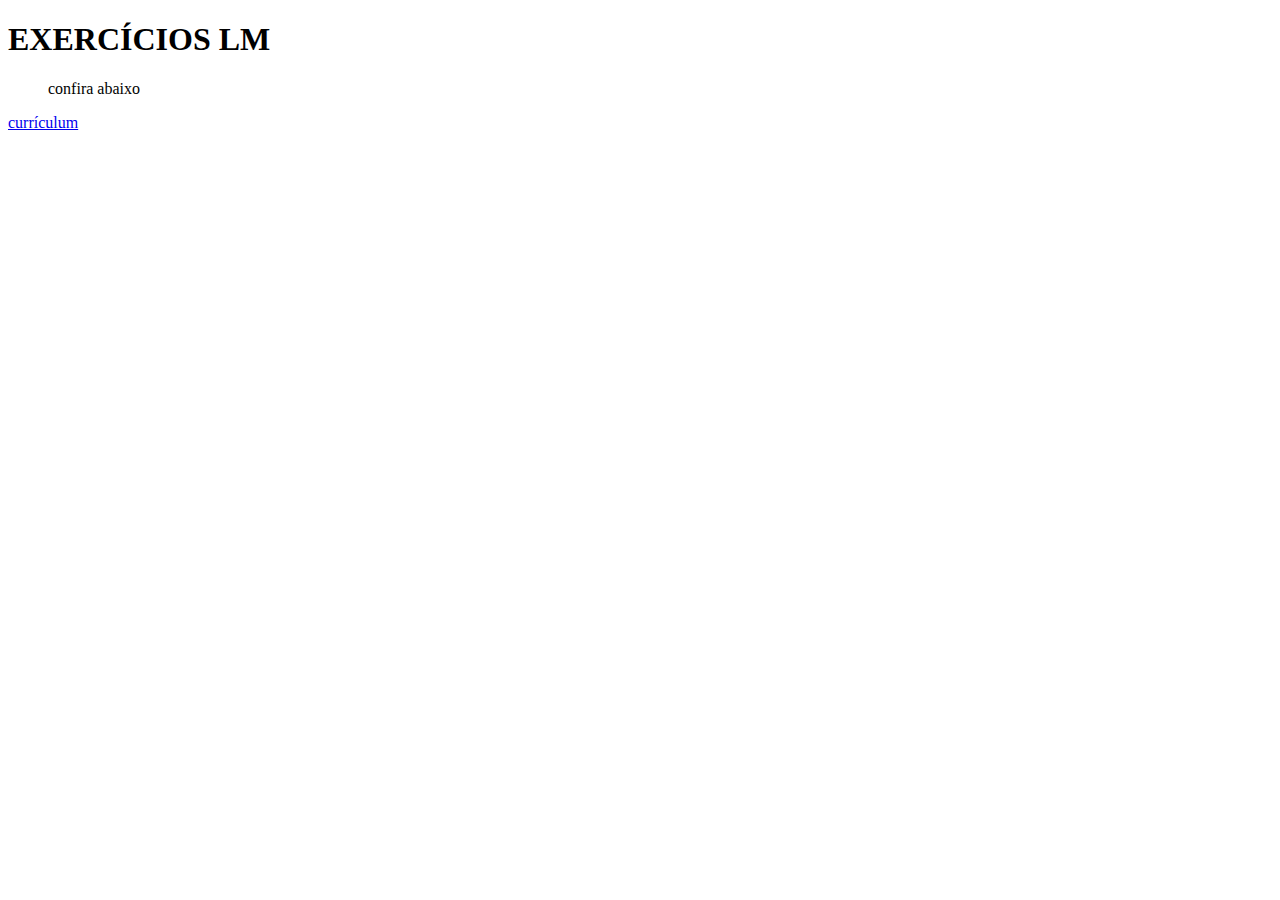
==== index.html @ 73f904f2 "primeira versão" ====
<!DOCTYPE html>
<html lang="en">
<head>
    <meta charset="UTF-8">
    <meta http-equiv="X-UA-Compatible" content="IE=edge">
    <meta name="viewport" content="width=device-width, initial-scale=1.0">
    <title>EXERCÍCIOS LM</title>
</head>
<body>
    <h1>EXERCÍCIOS LM</h1>
    <ul>confira abaixo</ul>
    <li><a href = "Curriculum-com-Icone-e-Web-Fonte/index1.html">currículum</a></li>
</body>
</html>
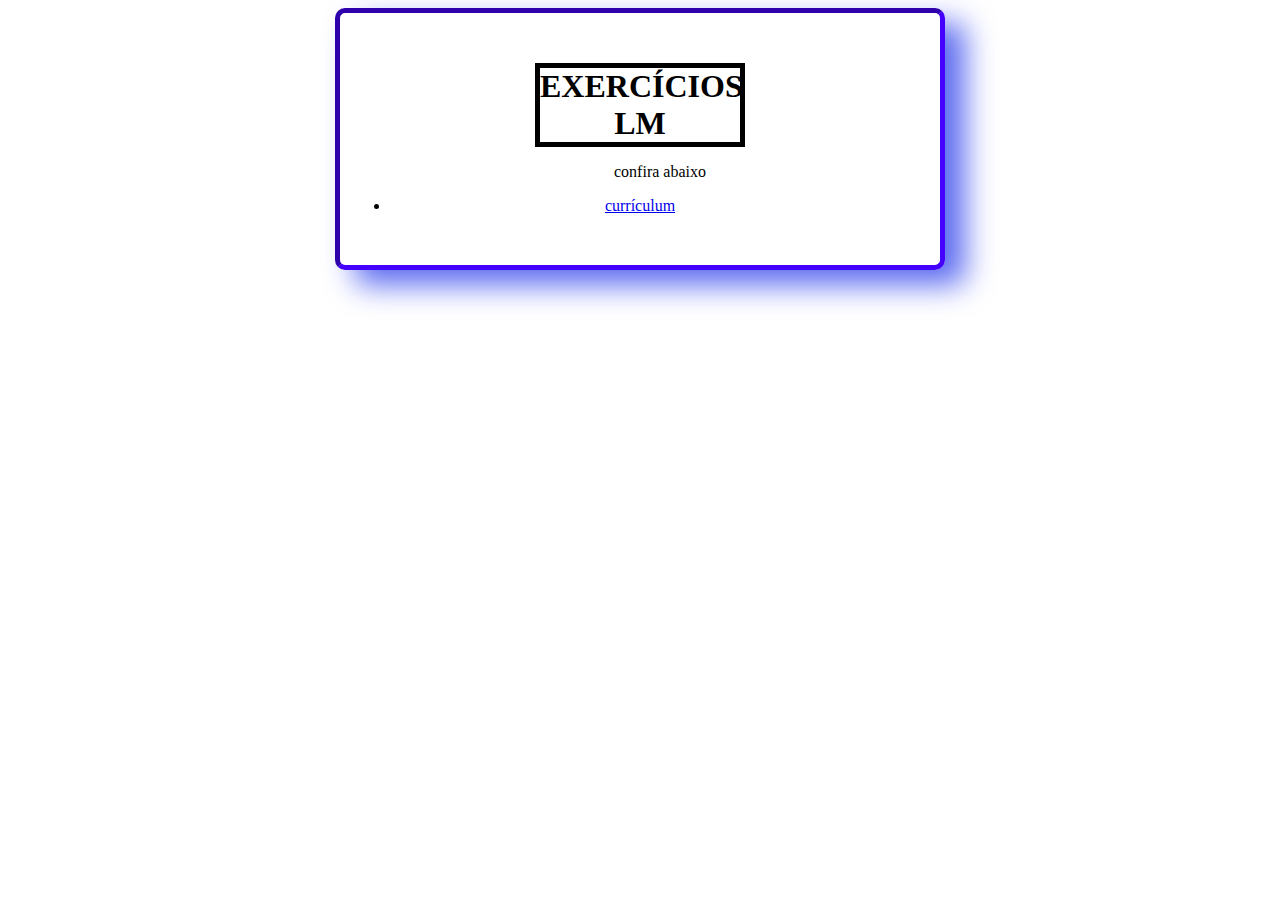
==== commit ef5d9fff: "Index modificado" ====
--- a/index.html
+++ b/index.html
@@ -5,10 +5,43 @@
     <meta http-equiv="X-UA-Compatible" content="IE=edge">
     <meta name="viewport" content="width=device-width, initial-scale=1.0">
     <title>EXERCÍCIOS LM</title>
+    <style>
+        div {
+            margin: 0 auto;
+            border: 5px inset rgb(68, 0, 255); 
+            width: 500px;
+            min-width: 320px;
+            box-shadow: 20px 15px 30px 0px rgb(91, 106, 240);
+            border-radius: 10px;
+            padding: 50px;
+            /* overflow: scroll; */
+            /*animation: identifier 2s infinite ease-in alternate-reverse; */
+            /* position: relative; */
+        
+        }
+        h1 {
+            margin: 0 auto;
+            font-family: impact;
+            text-align: center;
+            border: solid 5px ;
+            width: 200px;
+        }
+        ul, li {
+            text-align: center;
+        }
+        @keyframes identifier {
+            /* from{top: -50px;} */
+            to{top: 0;}
+        }
+    </style>
 </head>
 <body>
-    <h1>EXERCÍCIOS LM</h1>
-    <ul>confira abaixo</ul>
-    <li><a href = "Curriculum-com-Icone-e-Web-Fonte/index1.html">currículum</a></li>
+    <div>
+        <h1>EXERCÍCIOS LM</h1>
+        <ul>confira abaixo</ul>
+        <li><a href = "Curriculum-com-Icone-e-Web-Fonte/index1.html">currículum</a></li>
+    </div>
+
 </body>
+
 </html>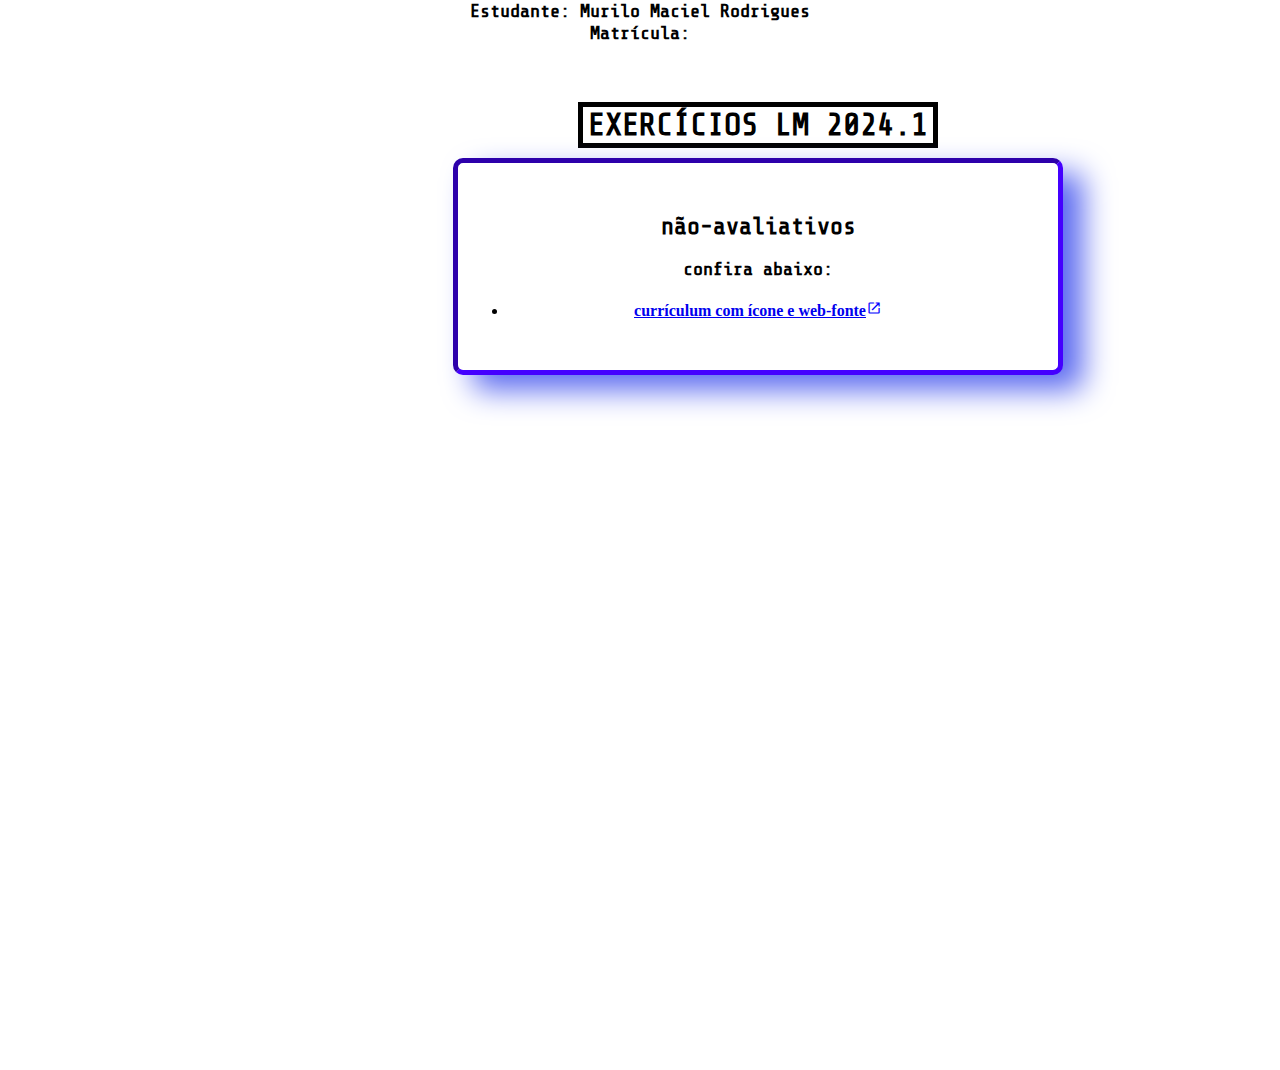
==== commit 3c0fc404: "modificações no CSS do Index principal" ====
--- a/index.html
+++ b/index.html
@@ -4,44 +4,24 @@
     <meta charset="UTF-8">
     <meta http-equiv="X-UA-Compatible" content="IE=edge">
     <meta name="viewport" content="width=device-width, initial-scale=1.0">
+    <link rel="stylesheet" href="styles.css">
+    <link rel="stylesheet" href="https://fonts.googleapis.com/css2?family=Material+Symbols+Outlined:opsz,wght,FILL,GRAD@20..48,100..700,0..1,-50..200" />
+
     <title>EXERCÍCIOS LM</title>
-    <style>
-        div {
-            margin: 0 auto;
-            border: 5px inset rgb(68, 0, 255); 
-            width: 500px;
-            min-width: 320px;
-            box-shadow: 20px 15px 30px 0px rgb(91, 106, 240);
-            border-radius: 10px;
-            padding: 50px;
-            /* overflow: scroll; */
-            /*animation: identifier 2s infinite ease-in alternate-reverse; */
-            /* position: relative; */
-        
-        }
-        h1 {
-            margin: 0 auto;
-            font-family: impact;
-            text-align: center;
-            border: solid 5px ;
-            width: 200px;
-        }
-        ul, li {
-            text-align: center;
-        }
-        @keyframes identifier {
-            /* from{top: -50px;} */
-            to{top: 0;}
-        }
-    </style>
 </head>
+<header>
+    <h3><b>Estudante:</b> Murilo Maciel Rodrigues <b>Matrícula:</h3>
+</header>
 <body>
-    <div>
-        <h1>EXERCÍCIOS LM</h1>
-        <ul>confira abaixo</ul>
-        <li><a href = "Curriculum-com-Icone-e-Web-Fonte/index1.html">currículum</a></li>
+    <div id = 'central'>
+        <h5>ㅤ</h5>
+        <h1>EXERCÍCIOS LM 2024.1</h1>
+        <div id = 'card1'>
+            <h2>não-avaliativos</h2> <br>
+            <h3>confira abaixo:</h3>
+            <ul></ul>
+            <li><a href = "Curriculum-com-Icone-e-Web-Fonte/index1.html" target="_blank">currículum com ícone e web-fonte</a><span class="material-symbols-outlined" id = "leiamais">open_in_new</span></li></li>
+        </div>
     </div>
-
 </body>
-
 </html>--- a/styles.css
+++ b/styles.css
@@ -0,0 +1,55 @@
+@import url('https://fonts.googleapis.com/css2?family=Share+Tech+Mono&display=swap');
+
+body {
+    margin-top: 0px;
+    background-image: url('https://wallpaperaccess.com/full/2825787.gif')
+}
+
+header {
+    margin-top: 0px;
+    background-color: white;
+    height: 40px;
+}
+
+#central {
+    height: 1000px;
+    width: 1500px;
+    margin: 0 auto;
+    background-color: white;
+}
+
+#card1 {
+    width: 500px;
+    background-color: white;
+    margin: 10px auto 10px auto;
+    border: 5px inset rgb(68, 0, 255); 
+    min-width: 320px;
+    box-shadow: 20px 15px 30px 0px rgb(91, 106, 240);
+    border-radius: 10px;
+    padding: 50px;
+}
+
+h1 {
+    margin: 0 auto;
+    font-family: "Share Tech Mono";
+    text-align: center;
+    border: solid 5px ;
+    width: 350px;
+}
+
+h2, h3 {
+    margin: 0 auto;
+    font-family: "Share Tech Mono";
+    text-align: center;
+    width: 350px;
+}
+
+ul, li {
+    text-align: center;
+}
+
+#leiamais {
+    font-size: 1rem;
+    line-height: 1.5rem;
+    color: blue;
+  }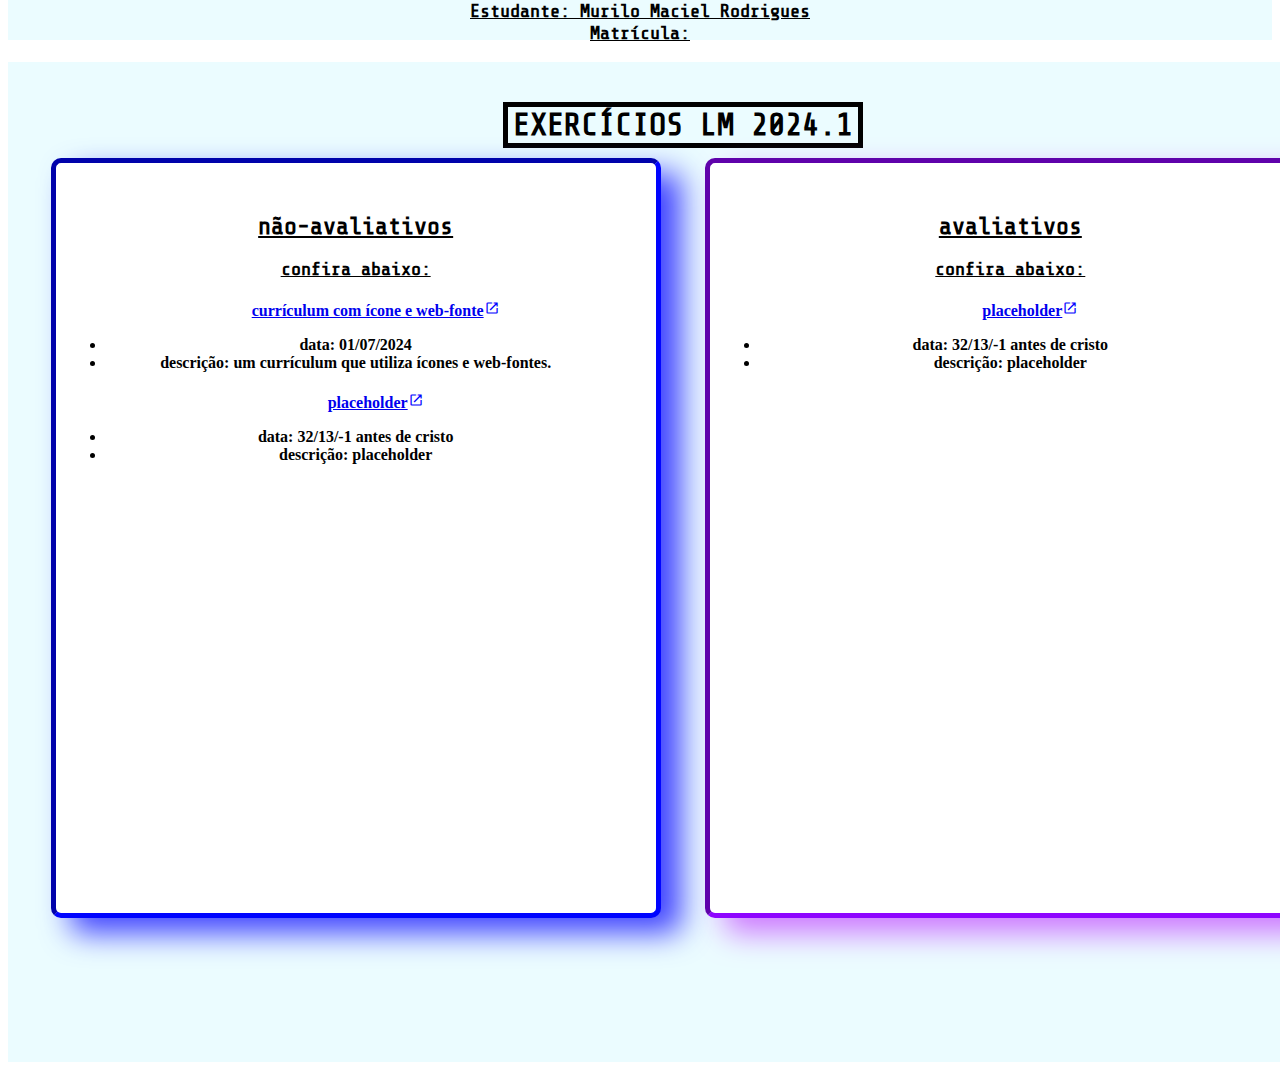
==== commit 5a55f2ae: "novo card adicionado" ====
--- a/index.html
+++ b/index.html
@@ -16,11 +16,26 @@
     <div id = 'central'>
         <h5>ㅤ</h5>
         <h1>EXERCÍCIOS LM 2024.1</h1>
-        <div id = 'card1'>
-            <h2>não-avaliativos</h2> <br>
-            <h3>confira abaixo:</h3>
-            <ul></ul>
-            <li><a href = "Curriculum-com-Icone-e-Web-Fonte/index1.html" target="_blank">currículum com ícone e web-fonte</a><span class="material-symbols-outlined" id = "leiamais">open_in_new</span></li></li>
+        <div id = "card-container">
+            <div class = "card" id = "card1">
+                <h2>não-avaliativos</h2> <br>
+                <h3>confira abaixo:</h3>
+                
+                <ul><a href = "Curriculum-com-Icone-e-Web-Fonte/index1.html" target="_blank">currículum com ícone e web-fonte</a><span class="material-symbols-outlined" id = "leiamais">open_in_new</span></ul>
+                <li>data: 01/07/2024</li>
+                <li>descrição: um currículum que utiliza ícones e web-fontes.</li>
+                
+                <ul><a href = "https://www.youtube.com/watch?v=dQw4w9WgXcQ" target="_blank">placeholder</a><span class="material-symbols-outlined" id = "leiamais">open_in_new</span></ul>
+                <li>data: 32/13/-1 antes de cristo</li>
+                <li>descrição: placeholder</li>
+            </div>
+            <div class = "card" id = "card2">
+                <h2>avaliativos</h2> <br>
+                <h3>confira abaixo:</h3>
+                <ul><a href = "https://www.youtube.com/watch?v=dQw4w9WgXcQ" target="_blank">placeholder</a><span class="material-symbols-outlined" id = "leiamais">open_in_new</span></ul>
+                <li>data: 32/13/-1 antes de cristo</li>
+                <li>descrição: placeholder</li>
+            </div>
         </div>
     </div>
 </body>
--- a/styles.css
+++ b/styles.css
@@ -7,26 +7,44 @@
 
 header {
     margin-top: 0px;
-    background-color: white;
+    background-color: #ebfcff;
     height: 40px;
 }
 
 #central {
     height: 1000px;
-    width: 1500px;
+    width: 1350px;
     margin: 0 auto;
+    background-color: #ebfcff;
+}
+
+
+#card-container {
+    display: flex;
+    justify-content: space-around;
+    flex-wrap: wrap;
+}
+
+.card{
+    width: 500px;
+    height: 650px;
     background-color: white;
+    margin: 10px auto 10px auto; 
+    min-width: 320px;
+    border-radius: 10px;
+    padding: 50px;
+    overflow: scroll;
 }
 
 #card1 {
-    width: 500px;
-    background-color: white;
-    margin: 10px auto 10px auto;
-    border: 5px inset rgb(68, 0, 255); 
-    min-width: 320px;
-    box-shadow: 20px 15px 30px 0px rgb(91, 106, 240);
-    border-radius: 10px;
-    padding: 50px;
+    border: 5px inset #0004ff; 
+    box-shadow: 20px 15px 30px 0px #4043ff;
+}
+
+#card2 {
+    margin-left: 2px;
+    border: 5px inset #8e04ff;
+    box-shadow: 20px 15px 30px 0px rgb(205, 119, 255);
 }
 
 h1 {
@@ -42,6 +60,7 @@
     font-family: "Share Tech Mono";
     text-align: center;
     width: 350px;
+    text-decoration: underline;
 }
 
 ul, li {
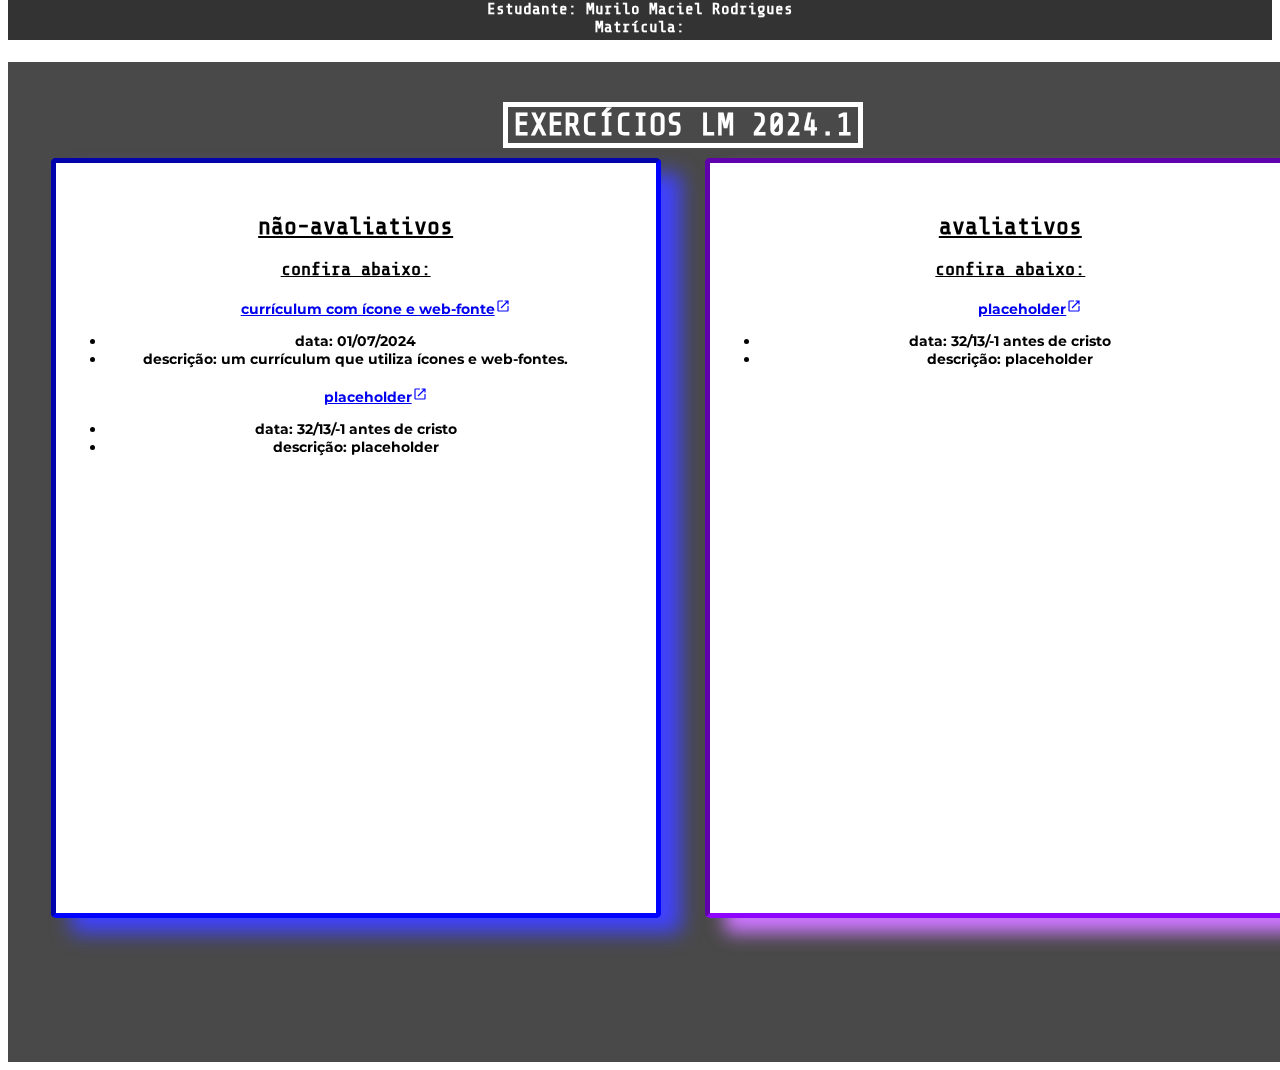
==== commit e0031fab: "tema escuro" ====
--- a/index.html
+++ b/index.html
@@ -10,18 +10,18 @@
     <title>EXERCÍCIOS LM</title>
 </head>
 <header>
-    <h3><b>Estudante:</b> Murilo Maciel Rodrigues <b>Matrícula:</h3>
+    <h4><b>Estudante:</b> Murilo Maciel Rodrigues <b>Matrícula:</h4S>
 </header>
 <body>
     <div id = 'central'>
         <h5>ㅤ</h5>
         <h1>EXERCÍCIOS LM 2024.1</h1>
-        <div id = "card-container">
-            <div class = "card" id = "card1">
+        <div id = "card-container"> <!--container dos dois cards-->
+            <div class = "card" id = "card1"> <!--card para atividades não-avaliativas-->
                 <h2>não-avaliativos</h2> <br>
                 <h3>confira abaixo:</h3>
                 
-                <ul><a href = "Curriculum-com-Icone-e-Web-Fonte/index1.html" target="_blank">currículum com ícone e web-fonte</a><span class="material-symbols-outlined" id = "leiamais">open_in_new</span></ul>
+                <ul><a href = "Curriculum-com-Icone-e-Web-Fonte/index1.html" target="_blank">currículum com ícone e web-fonte</a><span class="material-symbols-outlined" id = "leiamais">open_in_new</span></ul> 
                 <li>data: 01/07/2024</li>
                 <li>descrição: um currículum que utiliza ícones e web-fontes.</li>
                 
@@ -29,7 +29,7 @@
                 <li>data: 32/13/-1 antes de cristo</li>
                 <li>descrição: placeholder</li>
             </div>
-            <div class = "card" id = "card2">
+            <div class = "card" id = "card2"> <!--card para atividades avaliativas-->
                 <h2>avaliativos</h2> <br>
                 <h3>confira abaixo:</h3>
                 <ul><a href = "https://www.youtube.com/watch?v=dQw4w9WgXcQ" target="_blank">placeholder</a><span class="material-symbols-outlined" id = "leiamais">open_in_new</span></ul>
--- a/styles.css
+++ b/styles.css
@@ -1,4 +1,5 @@
 @import url('https://fonts.googleapis.com/css2?family=Share+Tech+Mono&display=swap');
+@import url('https://fonts.googleapis.com/css2?family=Montserrat:ital,wght@0,100..900;1,100..900&display=swap');
 
 body {
     margin-top: 0px;
@@ -9,6 +10,8 @@
     margin-top: 0px;
     background-color: #ebfcff;
     height: 40px;
+    background: rgba(0, 0, 0, 0.8);
+    backdrop-filter: saturate(180%) blur(2px);
 }
 
 #central {
@@ -16,8 +19,9 @@
     width: 1350px;
     margin: 0 auto;
     background-color: #ebfcff;
+    background: rgba(27, 27, 27, 0.8);
+    backdrop-filter: saturate(180%) blur(2px);
 }
-
 
 #card-container {
     display: flex;
@@ -31,20 +35,20 @@
     background-color: white;
     margin: 10px auto 10px auto; 
     min-width: 320px;
-    border-radius: 10px;
+    border-radius: 5px;
     padding: 50px;
     overflow: scroll;
 }
 
 #card1 {
     border: 5px inset #0004ff; 
-    box-shadow: 20px 15px 30px 0px #4043ff;
+    box-shadow: 20px 15px 20px 0px #4043ff;
 }
 
 #card2 {
     margin-left: 2px;
     border: 5px inset #8e04ff;
-    box-shadow: 20px 15px 30px 0px rgb(205, 119, 255);
+    box-shadow: 20px 15px 18px 0px rgb(205, 119, 255);
 }
 
 h1 {
@@ -53,6 +57,15 @@
     text-align: center;
     border: solid 5px ;
     width: 350px;
+    color:white;
+}
+
+h4 {
+    margin: 0 auto;
+    font-family: Share Tech Mono;
+    text-align: center;
+    width: 350px;
+    color:white;
 }
 
 h2, h3 {
@@ -64,6 +77,8 @@
 }
 
 ul, li {
+    font-family: Montserrat; 
+    font-size: 14px; 
     text-align: center;
 }
 
@@ -71,4 +86,4 @@
     font-size: 1rem;
     line-height: 1.5rem;
     color: blue;
-  }+}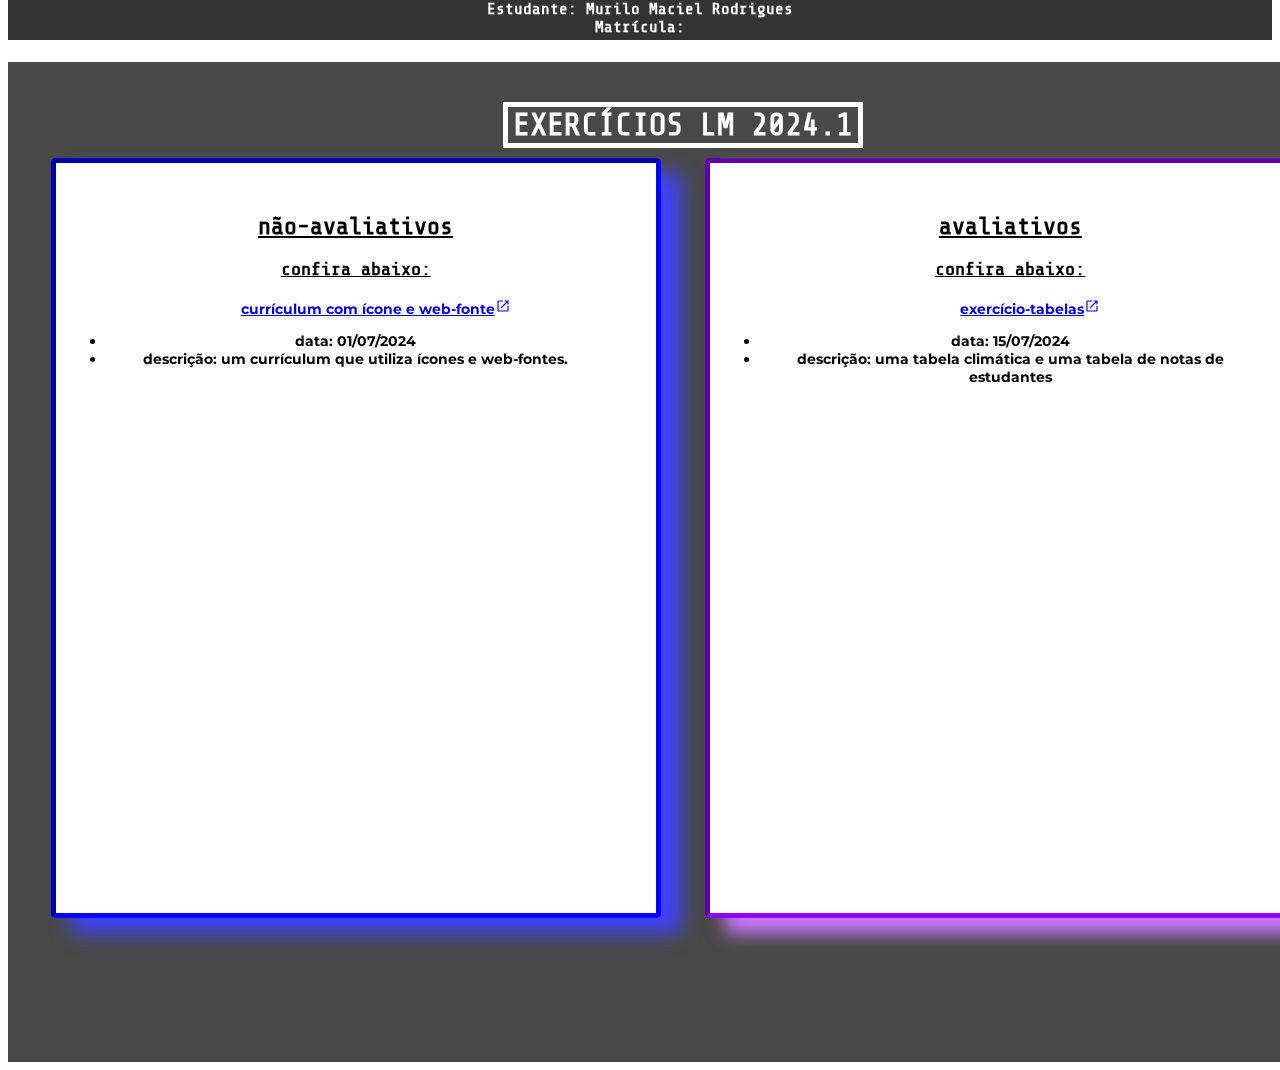
==== commit 0bcd38e8: "exercicio das tabelas adicionado" ====
--- a/index.html
+++ b/index.html
@@ -24,17 +24,13 @@
                 <ul><a href = "Curriculum-com-Icone-e-Web-Fonte/index1.html" target="_blank">currículum com ícone e web-fonte</a><span class="material-symbols-outlined" id = "leiamais">open_in_new</span></ul> 
                 <li>data: 01/07/2024</li>
                 <li>descrição: um currículum que utiliza ícones e web-fontes.</li>
-                
-                <ul><a href = "https://www.youtube.com/watch?v=dQw4w9WgXcQ" target="_blank">placeholder</a><span class="material-symbols-outlined" id = "leiamais">open_in_new</span></ul>
-                <li>data: 32/13/-1 antes de cristo</li>
-                <li>descrição: placeholder</li>
             </div>
             <div class = "card" id = "card2"> <!--card para atividades avaliativas-->
                 <h2>avaliativos</h2> <br>
                 <h3>confira abaixo:</h3>
-                <ul><a href = "https://www.youtube.com/watch?v=dQw4w9WgXcQ" target="_blank">placeholder</a><span class="material-symbols-outlined" id = "leiamais">open_in_new</span></ul>
-                <li>data: 32/13/-1 antes de cristo</li>
-                <li>descrição: placeholder</li>
+                <ul><a href = "exercício-tabelas/index.html" target="_blank">exercício-tabelas</a><span class="material-symbols-outlined" id = "leiamais">open_in_new</span></ul>
+                <li>data: 15/07/2024</li>
+                <li>descrição: uma tabela climática e uma tabela de notas de estudantes</li>
             </div>
         </div>
     </div>
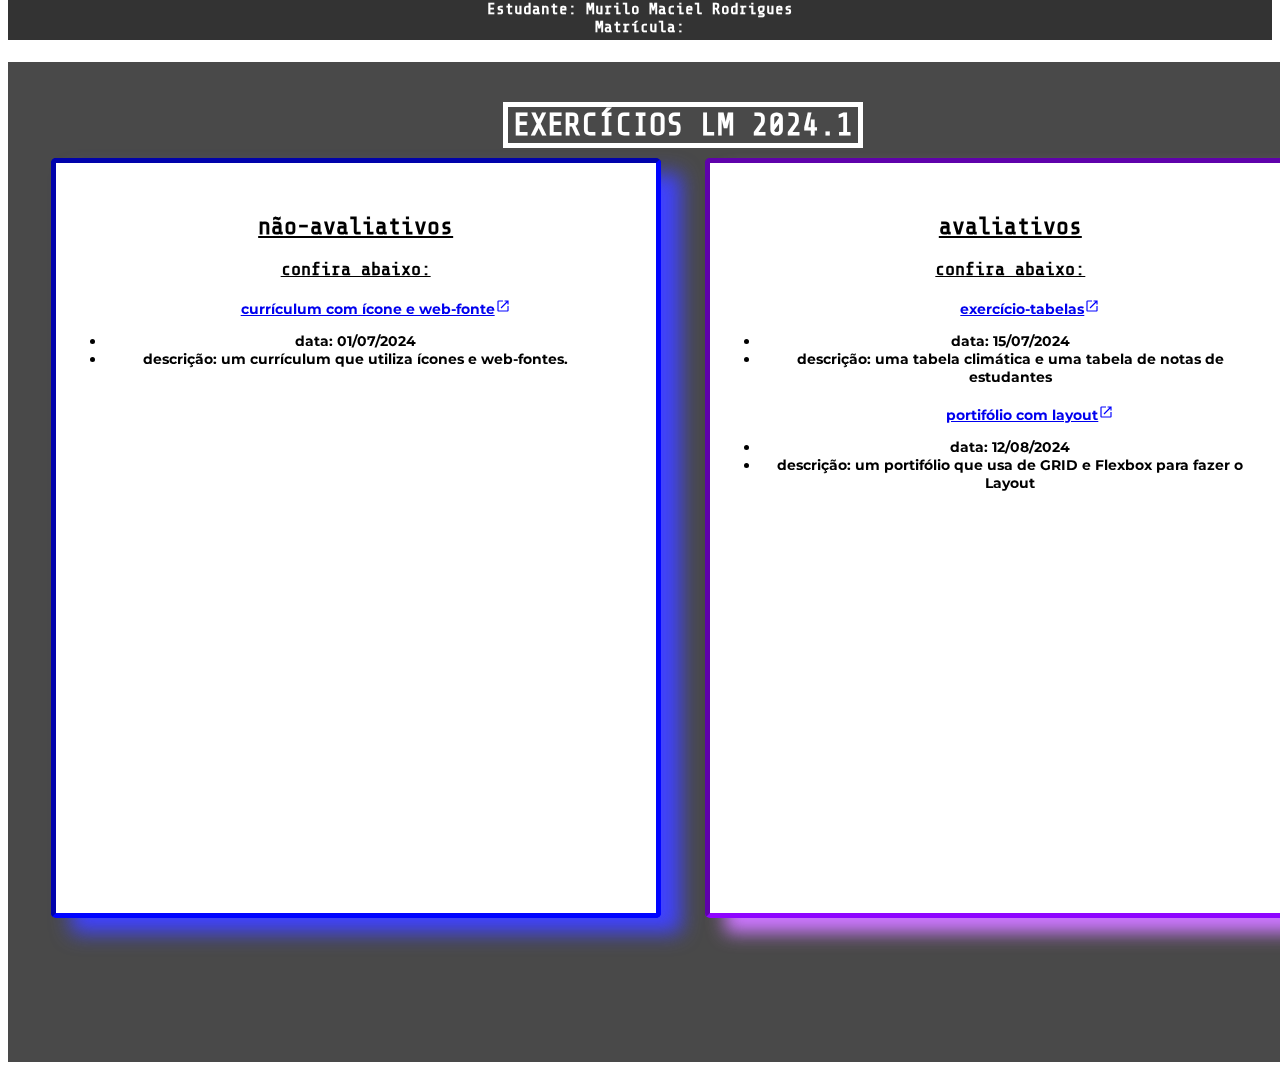
==== commit 479d88bd: "exercicio portifolio" ====
--- a/index.html
+++ b/index.html
@@ -31,6 +31,10 @@
                 <ul><a href = "exercício-tabelas/index.html" target="_blank">exercício-tabelas</a><span class="material-symbols-outlined" id = "leiamais">open_in_new</span></ul>
                 <li>data: 15/07/2024</li>
                 <li>descrição: uma tabela climática e uma tabela de notas de estudantes</li>
+
+                <ul><a href = "portifolio-com-layout/index.html" target="_blank">portifólio com layout</a><span class="material-symbols-outlined" id = "leiamais">open_in_new</span></ul>
+                <li>data: 12/08/2024</li>
+                <li>descrição: um portifólio que usa de GRID e Flexbox para fazer o Layout</li>
             </div>
         </div>
     </div>
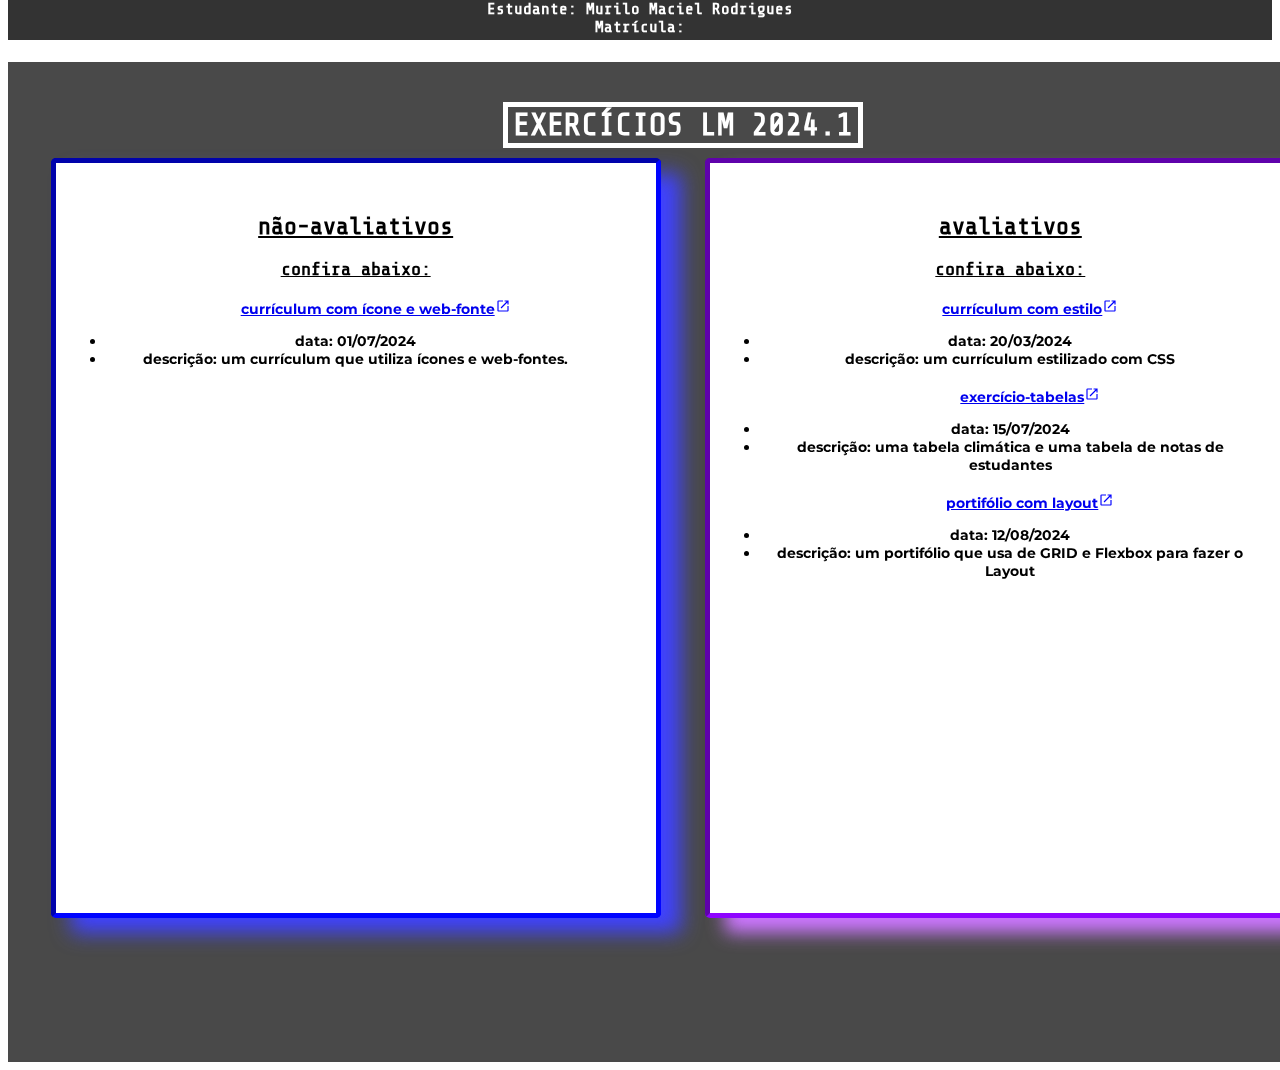
==== commit f3a45e2a: "curriculum com estilo adicionado" ====
--- a/index.html
+++ b/index.html
@@ -28,6 +28,11 @@
             <div class = "card" id = "card2"> <!--card para atividades avaliativas-->
                 <h2>avaliativos</h2> <br>
                 <h3>confira abaixo:</h3>
+
+                <ul><a href = "curriculum-com-estilo\index.html" target="_blank">currículum com estilo</a><span class="material-symbols-outlined" id = "leiamais">open_in_new</span></ul>
+                <li>data: 20/03/2024</li>
+                <li>descrição: um currículum estilizado com CSS</li>
+
                 <ul><a href = "exercício-tabelas/index.html" target="_blank">exercício-tabelas</a><span class="material-symbols-outlined" id = "leiamais">open_in_new</span></ul>
                 <li>data: 15/07/2024</li>
                 <li>descrição: uma tabela climática e uma tabela de notas de estudantes</li>
@@ -35,6 +40,7 @@
                 <ul><a href = "portifolio-com-layout/index.html" target="_blank">portifólio com layout</a><span class="material-symbols-outlined" id = "leiamais">open_in_new</span></ul>
                 <li>data: 12/08/2024</li>
                 <li>descrição: um portifólio que usa de GRID e Flexbox para fazer o Layout</li>
+                
             </div>
         </div>
     </div>
